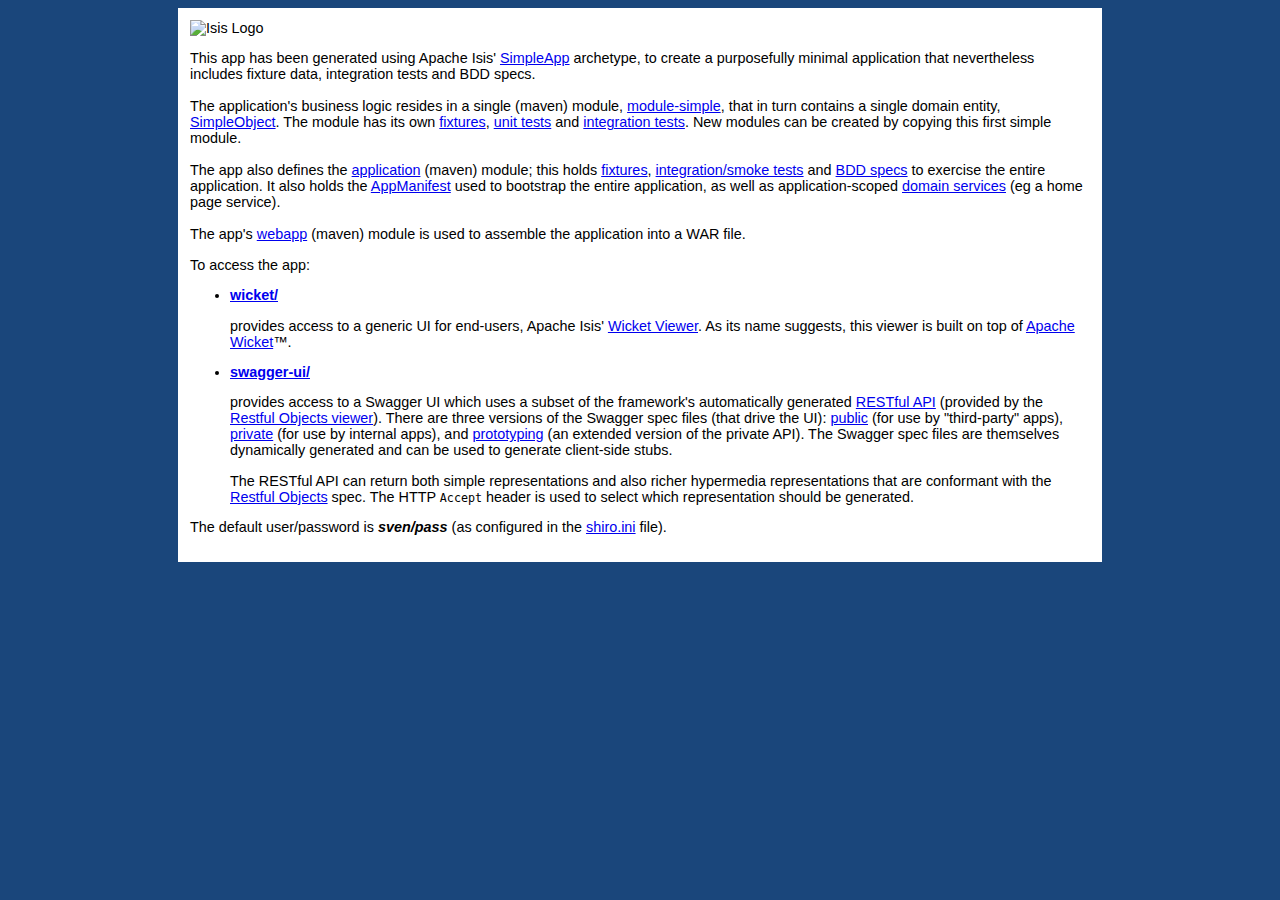
==== webapp/src/main/webapp/about/index.html @ ca8ec92f "Commit Inicial" ====
<!DOCTYPE html PUBLIC "-//W3C//DTD HTML 4.01 Transitional//EN" "http://www.w3.org/TR/html4/loose.dtd">
<!--
  Licensed to the Apache Software Foundation (ASF) under one
  or more contributor license agreements.  See the NOTICE file
  distributed with this work for additional information
  regarding copyright ownership.  The ASF licenses this file
  to you under the Apache License, Version 2.0 (the
  "License"); you may not use this file except in compliance
  with the License.  You may obtain a copy of the License at
  
         http://www.apache.org/licenses/LICENSE-2.0
         
  Unless required by applicable law or agreed to in writing,
  software distributed under the License is distributed on an
  "AS IS" BASIS, WITHOUT WARRANTIES OR CONDITIONS OF ANY
  KIND, either express or implied.  See the License for the
  specific language governing permissions and limitations
  under the License.
-->
<html>
    <head>
        <meta http-equiv="Content-Type" content="text/html; charset=ISO-8859-1">
        <title>Apache Isis&trade; SimpleApp</title>
        
        <style type="text/css">
body {
    background-color: #1A467B;
    font-family: Verdana, Helvetica, Arial;
    font-size: 90%;
}

li {
    margin-top: 6px;
    margin-bottom: 6px;
}
table {
    border-collapse: collapse;
}
table, th, td {
    border: 1px;
    border-style: solid;
    border-color: lightgray;
}
th, td {
    padding: 10px;
}
#wrapper {
    background-color: #ffffff;
    width: 900px;
    margin: 8px auto;
    padding: 12px;
}
        </style>
    </head>
    <body>
        <div id="wrapper">
            <img alt="Isis Logo" src="about/images/isis-logo.png" />
             
            <p>
                This app has been generated using Apache Isis'
                <a href="http://isis.apache.org/guides/ugfun/ugfun.html#_ugfun_getting-started_simple%61pp-archetype" target="_blank">SimpleApp</a> archetype,
                to create a purposefully minimal application that nevertheless includes fixture data, integration tests and BDD specs.
                <br/>
                <br/>
                The application's business logic resides in a single (maven) module, <a href="https://github.com/apache/isis/tree/master/example/application/simple%61pp/module-simple"  target="_blank">module-simple</a>, that in turn contains a single domain entity, <a href="https://github.com/apache/isis/blob/master/example/application/simple%61pp/module-simple/src/main/java/domainapp/modules/simple/dom/impl/SimpleObject.java"  target="_blank">SimpleObject</a>.  The module has its own <a href="https://github.com/apache/isis/tree/master/example/application/simple%61pp/module-simple/src/main/java/domainapp/modules/simple/fixture" target="_blank">fixtures</a>, <a href="https://github.com/apache/isis/tree/master/example/application/simple%61pp/module-simple/src/test/java/domainapp/modules/simple/dom/impl" target="_blank">unit tests</a> and <a href="https://github.com/apache/isis/tree/master/example/application/simple%61pp/module-simple/src/test/java/domainapp/modules/simple/integtests/tests" target="_blank">integration tests</a>.  New modules can be created by copying this first simple module.
                <br/>
                <br/>
                The app also defines the <a href="https://github.com/apache/isis/tree/master/example/application/simple%61pp/application"  target="_blank">application</a> (maven) module; this holds <a href="https://github.com/apache/isis/tree/master/example/application/simple%61pp/application/src/main/java/domainapp/application/fixture"  target="_blank">fixtures</a>, <a href="https://github.com/apache/isis/blob/master/example/application/simple%61pp/application/src/test/java/domainapp/application/integtests" target="_blank">integration/smoke tests</a> and <a href="https://github.com/apache/isis/blob/master/example/application/simple%61pp/application/src/test/java/domainapp/application/bdd" target="_blank">BDD specs</a> to exercise the entire application.  It also holds the <a href="https://github.com/apache/isis/blob/master/example/application/simple%61pp/application/src/main/java/domainapp/application/manifest/DomainAppAppManifest.java" target="_blank">AppManifest</a> used to bootstrap the entire application, as well as application-scoped <a href="https://github.com/apache/isis/blob/master/example/application/simple%61pp/application/src/main/java/domainapp/application/services" target="_blank">domain services</a> (eg a home page service).
                <br/>
                <br/>
                The app's <a href="https://github.com/apache/isis/tree/master/example/application/simple%61pp/webapp"  target="_blank">webapp</a> (maven) module is used to assemble the application into a WAR file.
            </p>

            <p>To access the app:</p>
            <ul>
                <li>
                    <p>
                        <b><a href="wicket/">wicket/</a></b>
                    </p>
                    <p>
                        provides access to a generic UI for end-users,
                        Apache Isis' <a href="http://isis.apache.org/guides/ugvw/ugvw.html" target="_blank">Wicket Viewer</a>.
                        As its name suggests, this viewer is built on top of <a href="http://wicket.apache.org" target="_blank">Apache Wicket</a>&trade;.
                    </p>
                </li>
                <li>
                    <p>
                        <b>
                            <a href="swagger-ui/index.html">swagger-ui/</a>
                        </b>
                    </p>
                    <p>
                        provides access to a Swagger UI which uses a subset of the framework's automatically
                        generated <a href="restful/">RESTful API</a> (provided by the 
                        <a href="http://isis.apache.org/guides/ugvro/ugvro.html"  target="_blank">Restful Objects viewer</a>).  There are 
                        three versions of the Swagger spec files (that drive the UI): 
                        <a href="restful/swagger/public">public</a> (for use by "third-party" apps), 
                        <a href="restful/swagger/private">private</a> (for use by internal apps), and 
                        <a href="restful/swagger/prototyping">prototyping</a> (an extended version of the private
                        API).  The Swagger spec files are themselves dynamically generated and can be used to generate
                        client-side stubs.
                    </p>
                    <p>The RESTful API can return both simple representations and also richer hypermedia representations
                        that are conformant with the <a href="http://restfulobjects.org"  target="_blank">Restful Objects</a> spec.
                        The HTTP <code>Accept</code> header is used to select which representation should be generated.
                    </p>
                </li>
            </ul>

            <p>
            The default user/password is <b><i>sven/pass</i></b> (as configured in the
            <a href="https://github.com/apache/isis/blob/master/example/application/simple%61pp/webapp/src/main/webapp/WEB-INF/shiro.ini" target="_blank">shiro.ini</a> file).
            </p>
            
        </div>
    </body>
</html>
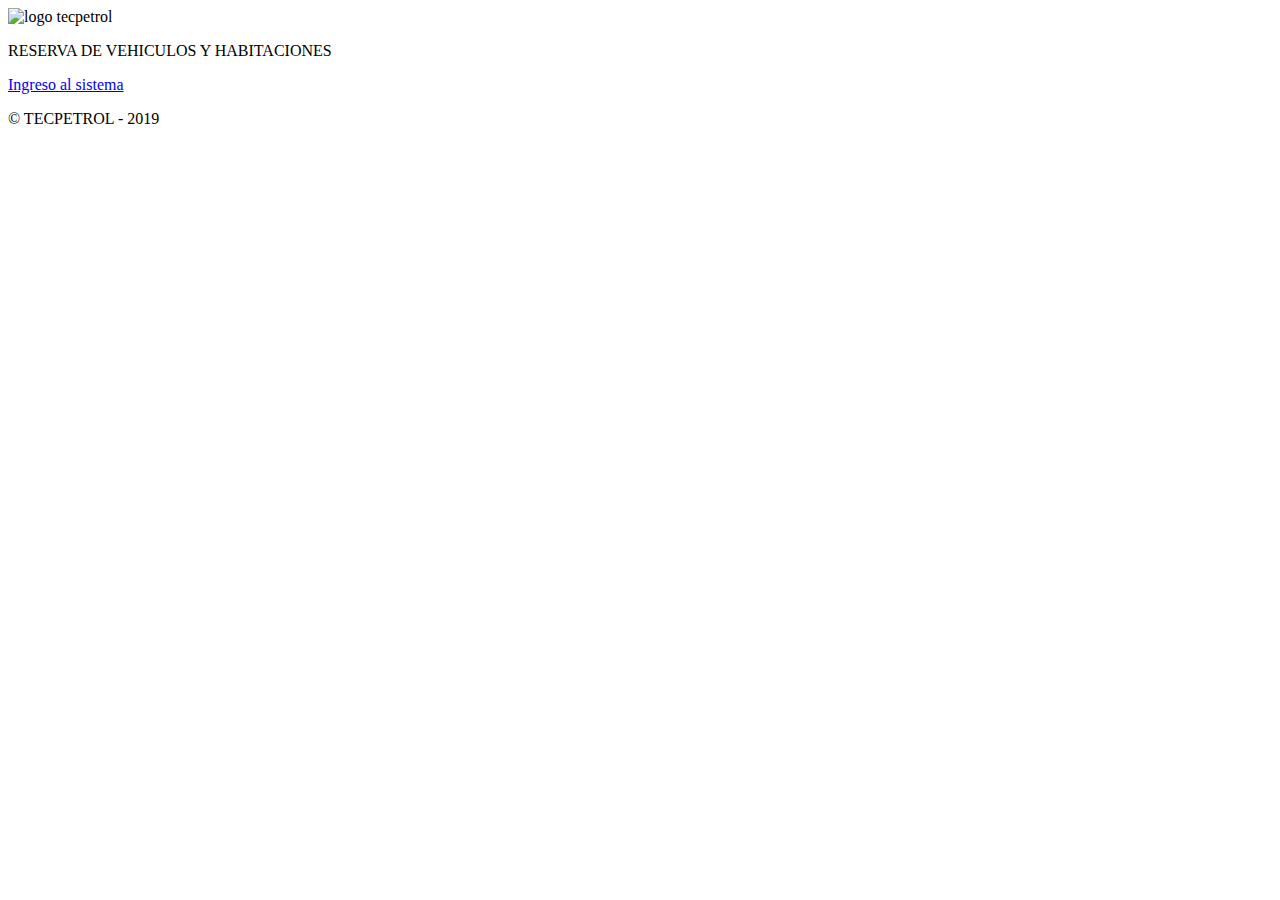
==== commit c35b4bbe: "#46  Mejora en el index" ====
--- a/webapp/src/main/webapp/about/index.html
+++ b/webapp/src/main/webapp/about/index.html
@@ -17,101 +17,63 @@
   specific language governing permissions and limitations
   under the License.
 -->
-<html>
-    <head>
-        <meta http-equiv="Content-Type" content="text/html; charset=ISO-8859-1">
-        <title>Apache Isis&trade; SimpleApp</title>
-        
-        <style type="text/css">
-body {
-    background-color: #1A467B;
-    font-family: Verdana, Helvetica, Arial;
-    font-size: 90%;
-}
+<html lang="en">
 
-li {
-    margin-top: 6px;
-    margin-bottom: 6px;
-}
-table {
-    border-collapse: collapse;
-}
-table, th, td {
-    border: 1px;
-    border-style: solid;
-    border-color: lightgray;
-}
-th, td {
-    padding: 10px;
-}
-#wrapper {
-    background-color: #ffffff;
-    width: 900px;
-    margin: 8px auto;
-    padding: 12px;
-}
-        </style>
-    </head>
-    <body>
-        <div id="wrapper">
-            <img alt="Isis Logo" src="about/images/isis-logo.png" />
-             
-            <p>
-                This app has been generated using Apache Isis'
-                <a href="http://isis.apache.org/guides/ugfun/ugfun.html#_ugfun_getting-started_simple%61pp-archetype" target="_blank">SimpleApp</a> archetype,
-                to create a purposefully minimal application that nevertheless includes fixture data, integration tests and BDD specs.
-                <br/>
-                <br/>
-                The application's business logic resides in a single (maven) module, <a href="https://github.com/apache/isis/tree/master/example/application/simple%61pp/module-simple"  target="_blank">module-simple</a>, that in turn contains a single domain entity, <a href="https://github.com/apache/isis/blob/master/example/application/simple%61pp/module-simple/src/main/java/domainapp/modules/simple/dom/impl/SimpleObject.java"  target="_blank">SimpleObject</a>.  The module has its own <a href="https://github.com/apache/isis/tree/master/example/application/simple%61pp/module-simple/src/main/java/domainapp/modules/simple/fixture" target="_blank">fixtures</a>, <a href="https://github.com/apache/isis/tree/master/example/application/simple%61pp/module-simple/src/test/java/domainapp/modules/simple/dom/impl" target="_blank">unit tests</a> and <a href="https://github.com/apache/isis/tree/master/example/application/simple%61pp/module-simple/src/test/java/domainapp/modules/simple/integtests/tests" target="_blank">integration tests</a>.  New modules can be created by copying this first simple module.
-                <br/>
-                <br/>
-                The app also defines the <a href="https://github.com/apache/isis/tree/master/example/application/simple%61pp/application"  target="_blank">application</a> (maven) module; this holds <a href="https://github.com/apache/isis/tree/master/example/application/simple%61pp/application/src/main/java/domainapp/application/fixture"  target="_blank">fixtures</a>, <a href="https://github.com/apache/isis/blob/master/example/application/simple%61pp/application/src/test/java/domainapp/application/integtests" target="_blank">integration/smoke tests</a> and <a href="https://github.com/apache/isis/blob/master/example/application/simple%61pp/application/src/test/java/domainapp/application/bdd" target="_blank">BDD specs</a> to exercise the entire application.  It also holds the <a href="https://github.com/apache/isis/blob/master/example/application/simple%61pp/application/src/main/java/domainapp/application/manifest/DomainAppAppManifest.java" target="_blank">AppManifest</a> used to bootstrap the entire application, as well as application-scoped <a href="https://github.com/apache/isis/blob/master/example/application/simple%61pp/application/src/main/java/domainapp/application/services" target="_blank">domain services</a> (eg a home page service).
-                <br/>
-                <br/>
-                The app's <a href="https://github.com/apache/isis/tree/master/example/application/simple%61pp/webapp"  target="_blank">webapp</a> (maven) module is used to assemble the application into a WAR file.
+<head>
+    <meta charset="utf-8">
+    <title>SERGE - Sistemas de Reservas</title>
+    <meta content="width=device-width, initial-scale=1.0" name="viewport">
+
+    <!-- Google Fonts -->
+    <link href="https://fonts.googleapis.com/css?family=Raleway:400,500,700|Roboto:400,900" rel="stylesheet">
+
+    <!-- Bootstrap CSS File -->
+    <link href="about/lib/bootstrap/css/bootstrap.min.css" rel="stylesheet">
+
+    <!-- Libraries CSS Files -->
+    <link href="about/lib/font-awesome/css/font-awesome.min.css" rel="stylesheet">
+
+    <!-- Main Stylesheet File -->
+    <link href="about/css/style.css" rel="stylesheet">
+
+</head>
+<body>
+<section class="hero">
+    <div class="container text-center">
+        <div class="row">
+            <div class="col-md-12">
+                <a class="hero-brand"  title="logo tecpetrol"><img alt="logo tecpetrol" src="about/images/logo.png"></a>
+            </div>
+        </div>
+        <div class="col-md-12">
+            <p class="tagline">
+                RESERVA DE VEHICULOS Y HABITACIONES
             </p>
+            <a class="btn btn-full" href="wicket/">Ingreso al sistema</a>
+        </div>
+    </div>
 
-            <p>To access the app:</p>
-            <ul>
-                <li>
-                    <p>
-                        <b><a href="wicket/">wicket/</a></b>
+</section>
+
+<footer class="site-footer">
+    <div class="bottom">
+        <div class="container">
+            <div class="row">
+
+                <div class="col-lg-6 col-xs-12 text-lg-left text-center">
+                    <p class="copyright-text">
+                        © TECPETROL - 2019
                     </p>
-                    <p>
-                        provides access to a generic UI for end-users,
-                        Apache Isis' <a href="http://isis.apache.org/guides/ugvw/ugvw.html" target="_blank">Wicket Viewer</a>.
-                        As its name suggests, this viewer is built on top of <a href="http://wicket.apache.org" target="_blank">Apache Wicket</a>&trade;.
-                    </p>
-                </li>
-                <li>
-                    <p>
-                        <b>
-                            <a href="swagger-ui/index.html">swagger-ui/</a>
-                        </b>
-                    </p>
-                    <p>
-                        provides access to a Swagger UI which uses a subset of the framework's automatically
-                        generated <a href="restful/">RESTful API</a> (provided by the 
-                        <a href="http://isis.apache.org/guides/ugvro/ugvro.html"  target="_blank">Restful Objects viewer</a>).  There are 
-                        three versions of the Swagger spec files (that drive the UI): 
-                        <a href="restful/swagger/public">public</a> (for use by "third-party" apps), 
-                        <a href="restful/swagger/private">private</a> (for use by internal apps), and 
-                        <a href="restful/swagger/prototyping">prototyping</a> (an extended version of the private
-                        API).  The Swagger spec files are themselves dynamically generated and can be used to generate
-                        client-side stubs.
-                    </p>
-                    <p>The RESTful API can return both simple representations and also richer hypermedia representations
-                        that are conformant with the <a href="http://restfulobjects.org"  target="_blank">Restful Objects</a> spec.
-                        The HTTP <code>Accept</code> header is used to select which representation should be generated.
-                    </p>
-                </li>
-            </ul>
 
-            <p>
-            The default user/password is <b><i>sven/pass</i></b> (as configured in the
-            <a href="https://github.com/apache/isis/blob/master/example/application/simple%61pp/webapp/src/main/webapp/WEB-INF/shiro.ini" target="_blank">shiro.ini</a> file).
-            </p>
-            
+                </div>
+
+
+
+            </div>
         </div>
-    </body>
+    </div>
+</footer>
+<a class="scrolltop" href="#"><span class="fa fa-angle-up"></span></a>
+
+</body>
 </html>
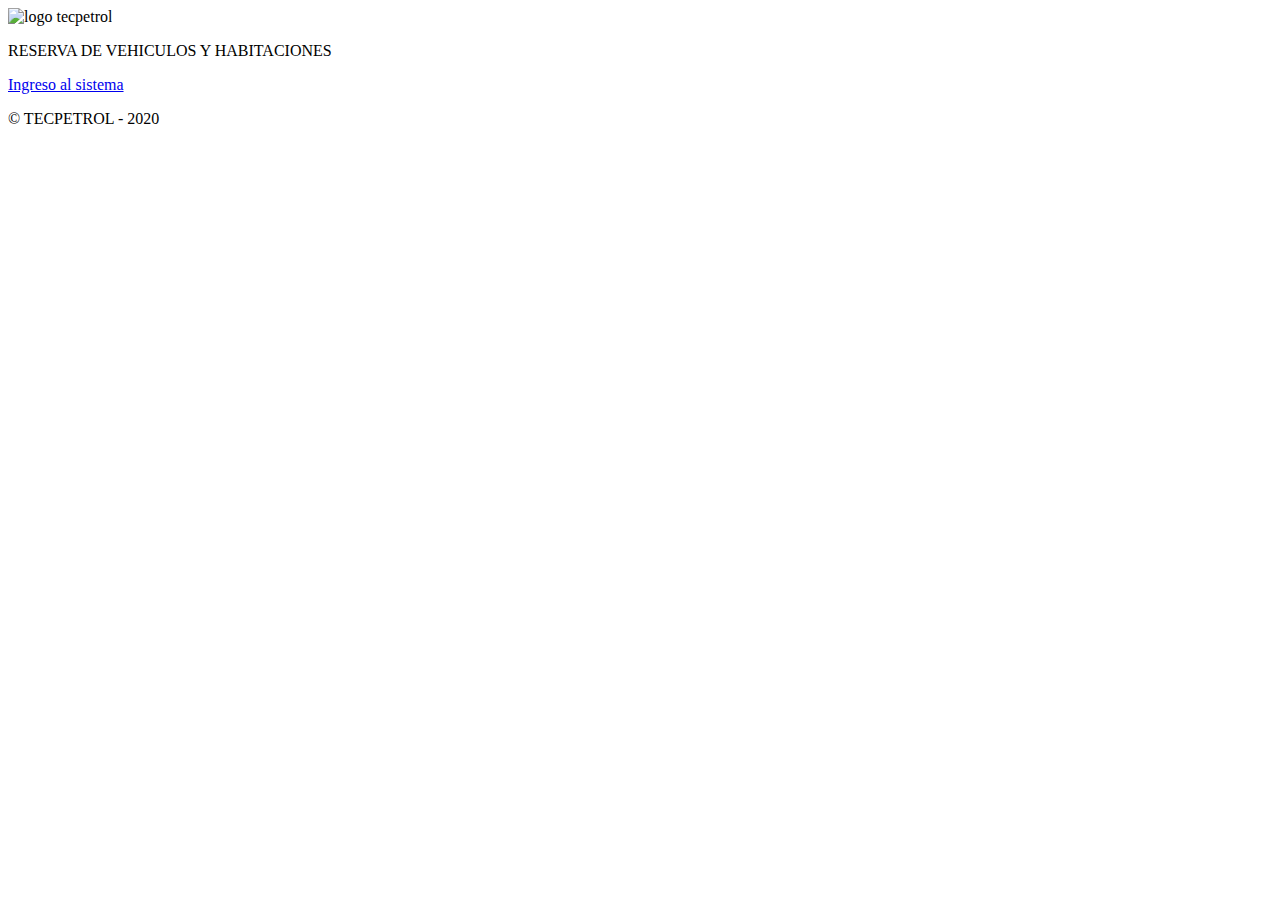
==== commit 8b24c1f6: "Issue #51:Se actualizo dato" ====
--- a/webapp/src/main/webapp/about/index.html
+++ b/webapp/src/main/webapp/about/index.html
@@ -62,7 +62,7 @@
 
                 <div class="col-lg-6 col-xs-12 text-lg-left text-center">
                     <p class="copyright-text">
-                        © TECPETROL - 2019
+                        © TECPETROL - 2020
                     </p>
 
                 </div>
